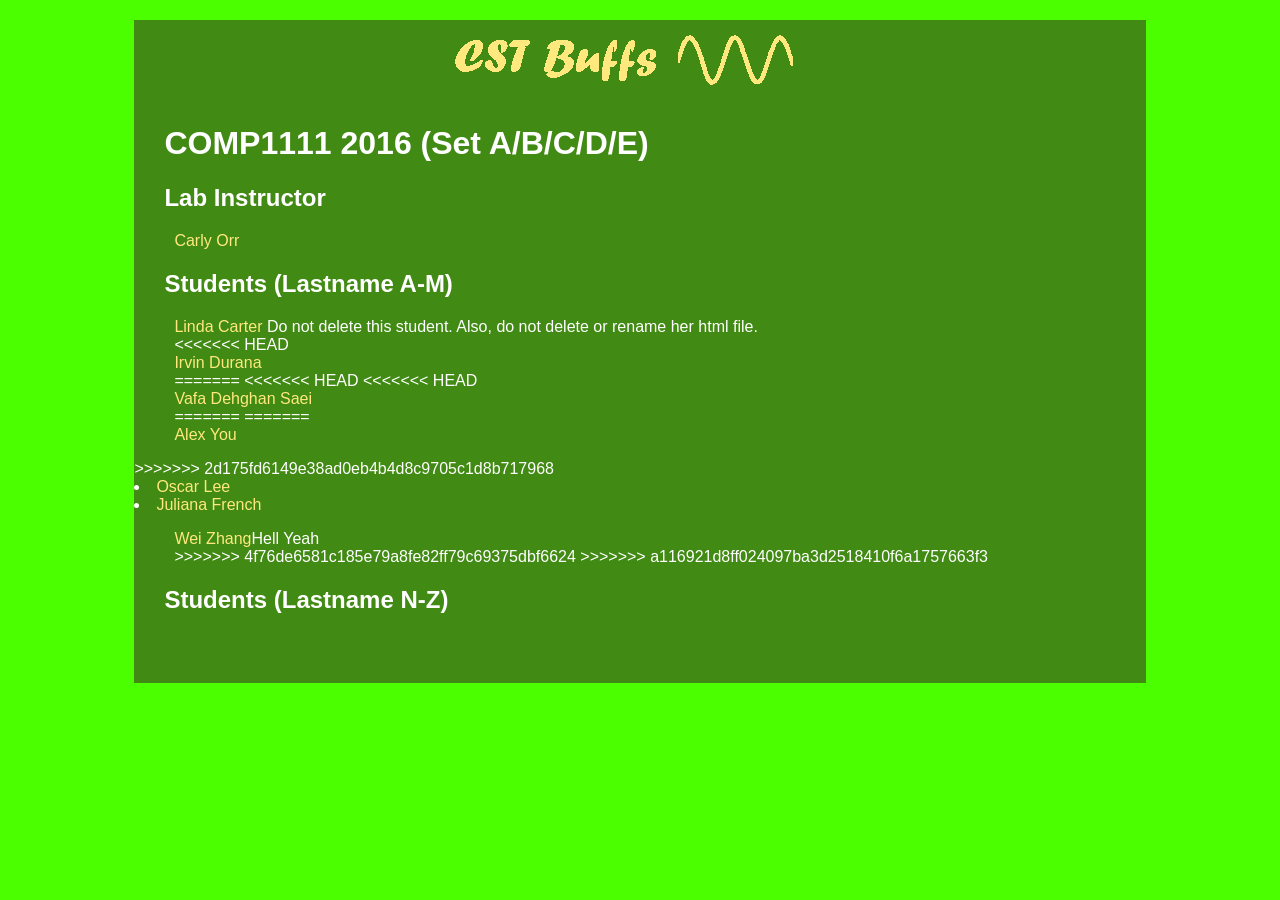
==== Index.html @ 6353e890 "Merge https://github.com/orrbcit/everton" ====
<!DOCTYPE html>

<html lang="en">
    <head>
        <meta charset="utf-8" />
        <title>COMP1111</title>
        <link rel="stylesheet" href="Style/Style.css" />
    </head>
    <body>
    <div  id="container">
        <div id="logo">
            <img src="Images/CstBuffs.png" alt="CST Buffs" />
        </div>
        <h1>COMP1111 2016 (Set A/B/C/D/E)</h1>

        <h2>Lab Instructor</h2>
        <ul>
            <li> <a href="CarlyOrr.html">Carly Orr</a>
            </li>
        </ul>

        <h2>Students  (Lastname A-M)</h2>
        <ul>
            <li><a href="LindaCarter.html">Linda Carter</a> Do not delete this student. Also, do not delete or rename her html file.</li>
<<<<<<< HEAD
			
			<li><a href="Irvin_Durana.html">Irvin Durana</a></li>
=======
<<<<<<< HEAD
<<<<<<< HEAD
			<li><a href="Vafa_DehghanSaei.html"> Vafa Dehghan Saei </a> </li>
=======
=======

            <li><a href="AlexYou.html">Alex You</a></li>
	</ul>
>>>>>>> 2d175fd6149e38ad0eb4b4d8c9705c1d8b717968
			<li><a href="OscarLee.html" target="_blank">Oscar Lee</a></li>
      <li><a href="FrenchJuliana.html">Juliana French</a></li>
        </ul>

        <ul>
            <li><a href="WeiZhang.html">Wei Zhang</a>Hell Yeah</li>
>>>>>>> 4f76de6581c185e79a8fe82ff79c69375dbf6624
>>>>>>> a116921d8ff024097ba3d2518410f6a1757663f3
        </ul>

        <h2>Students (Lastname N-Z)</h2>
        <ul>

        </ul>

    </div>
    </body>
</html>
---- Style/Style.css ----
body {
	font-family: Segoe UI, arial, sans-serif;
	background-color: #4cff00;
	color: #ffffff;
}

img.person {
    width: 120px;
    float:  left;
    padding-left:  30px;
    padding-right:  30px;
}

div#bio {
    width:  80%;
    padding-left:  30px;
}

div#logo {
    padding: 15px;
    margin: 20px auto 0px auto;
    text-align: center;
}

div#container {
	background-color: #418a13;
	min-width:850px;
	margin-left: auto;
	margin-right: auto;
	min-height: 300px;
	margin: 0 auto -4em;
	clear: both;
	margin-left: auto;
	margin-right: auto;
	width: 80%; 
    padding-bottom: 50px;
}

h1, h2, div>a {
    padding-left:  30px;
}

ul>li {
    list-style-type: none;
}

a {
    text-decoration: none;
    color:  #FFE97F;
    outline:  none;
}

img {border:  0;}

a img {outline:  none;}
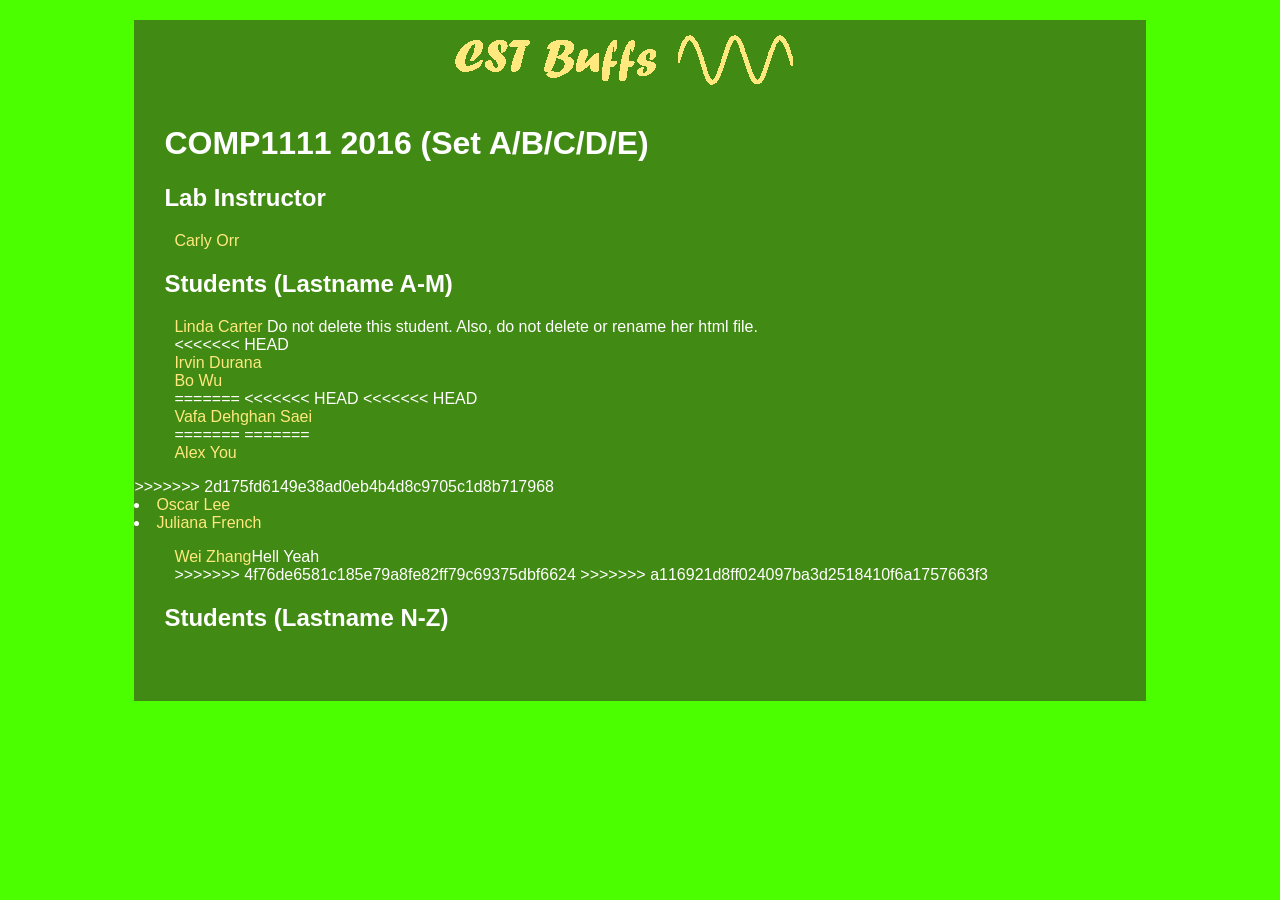
==== commit 504f6b29: "add bo wu link" ====
--- a/Index.html
+++ b/Index.html
@@ -25,6 +25,7 @@
 <<<<<<< HEAD
 			
 			<li><a href="Irvin_Durana.html">Irvin Durana</a></li>
+			<li><a href="BoWu.html">Bo Wu</a></li>
 =======
 <<<<<<< HEAD
 <<<<<<< HEAD
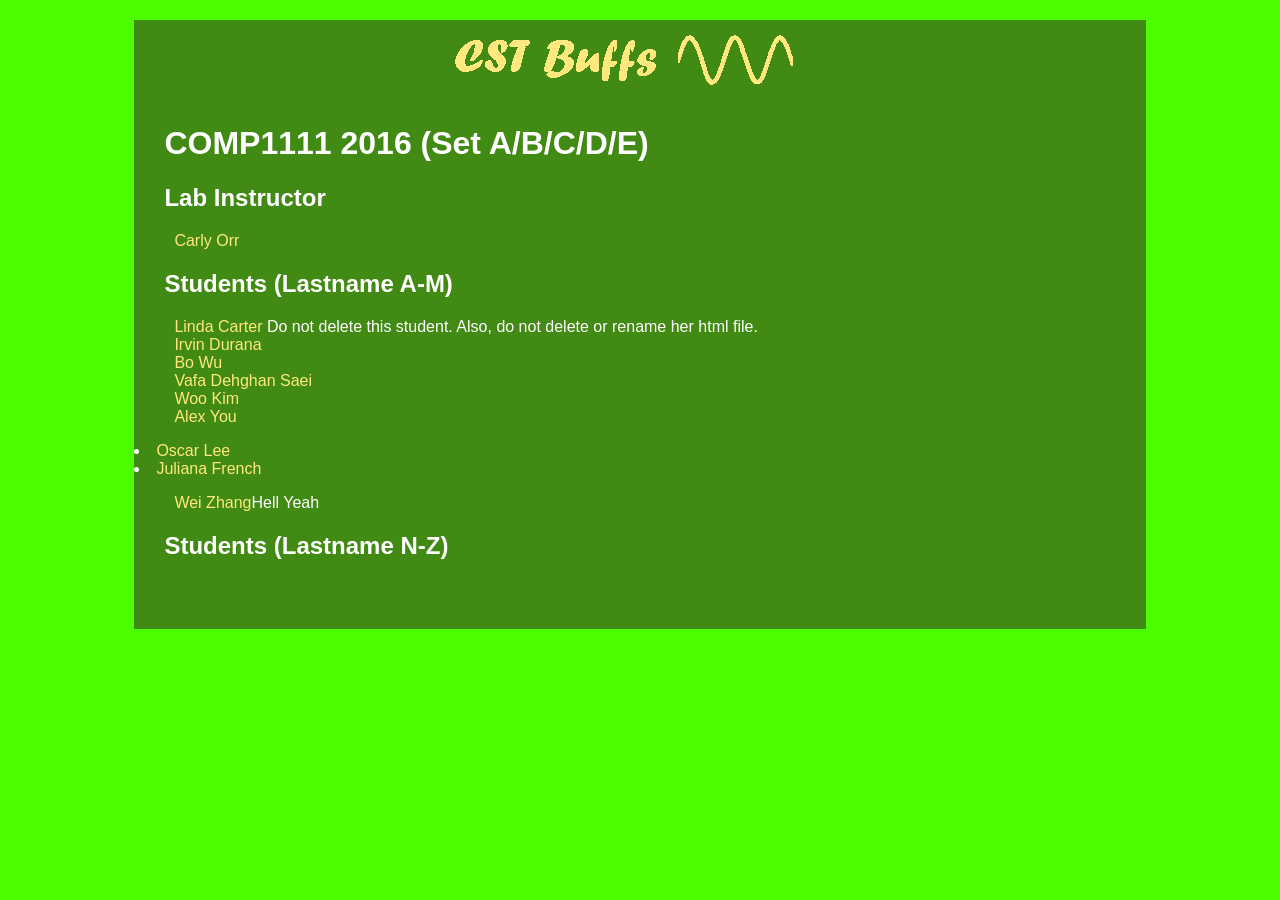
==== commit f8860c34: "woo's in index now wot" ====
--- a/Index.html
+++ b/Index.html
@@ -22,28 +22,23 @@
         <h2>Students  (Lastname A-M)</h2>
         <ul>
             <li><a href="LindaCarter.html">Linda Carter</a> Do not delete this student. Also, do not delete or rename her html file.</li>
-<<<<<<< HEAD
-			
+
+
 			<li><a href="Irvin_Durana.html">Irvin Durana</a></li>
 			<li><a href="BoWu.html">Bo Wu</a></li>
-=======
-<<<<<<< HEAD
-<<<<<<< HEAD
+
 			<li><a href="Vafa_DehghanSaei.html"> Vafa Dehghan Saei </a> </li>
-=======
-=======
+            <li><a href="WooKim.html">Woo Kim</a></li>
 
             <li><a href="AlexYou.html">Alex You</a></li>
-	</ul>
->>>>>>> 2d175fd6149e38ad0eb4b4d8c9705c1d8b717968
+	    </ul>
+
 			<li><a href="OscarLee.html" target="_blank">Oscar Lee</a></li>
       <li><a href="FrenchJuliana.html">Juliana French</a></li>
         </ul>
 
         <ul>
             <li><a href="WeiZhang.html">Wei Zhang</a>Hell Yeah</li>
->>>>>>> 4f76de6581c185e79a8fe82ff79c69375dbf6624
->>>>>>> a116921d8ff024097ba3d2518410f6a1757663f3
         </ul>
 
         <h2>Students (Lastname N-Z)</h2>
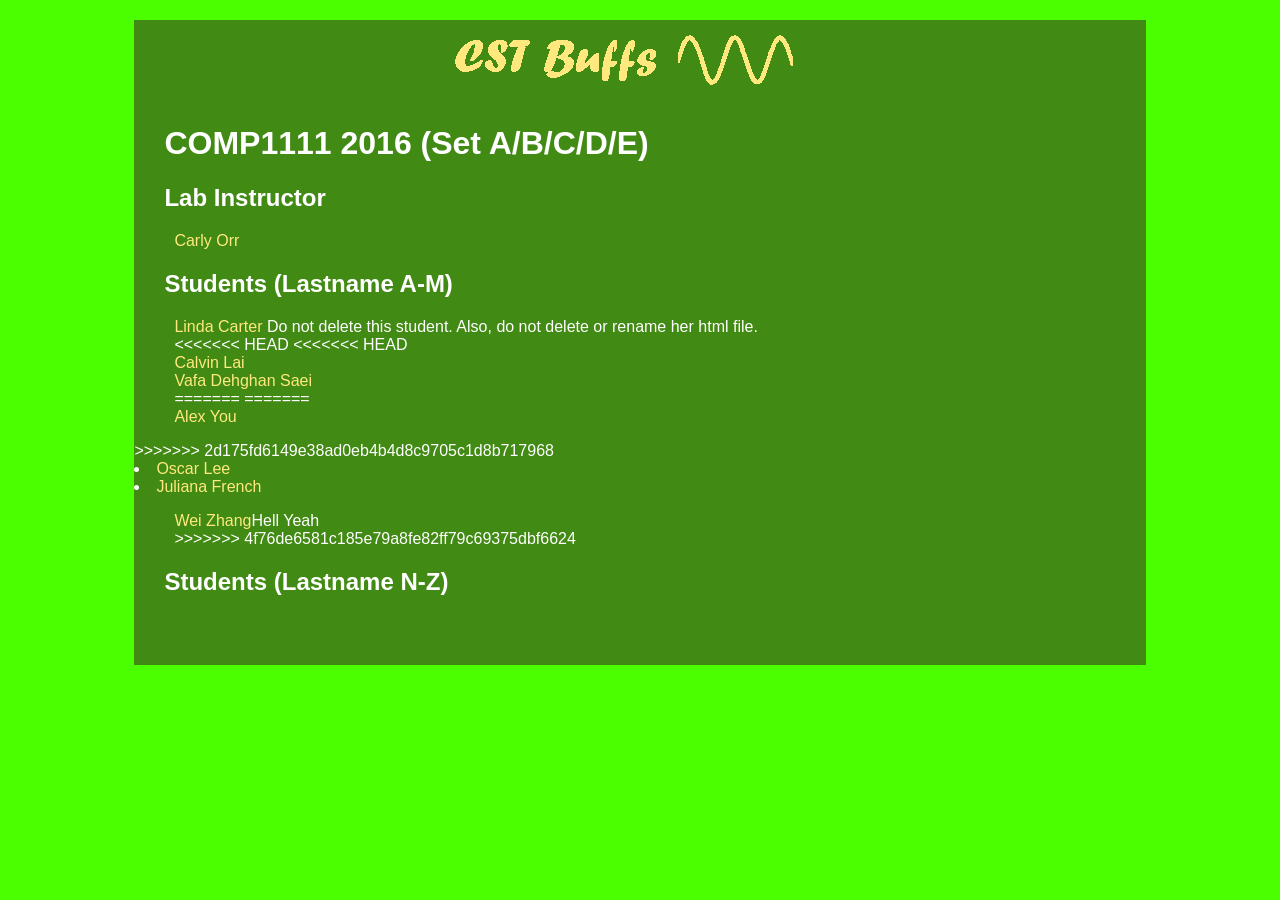
==== commit 5ed47746: "added calvin's files" ====
--- a/Index.html
+++ b/Index.html
@@ -22,23 +22,23 @@
         <h2>Students  (Lastname A-M)</h2>
         <ul>
             <li><a href="LindaCarter.html">Linda Carter</a> Do not delete this student. Also, do not delete or rename her html file.</li>
-
-
-			<li><a href="Irvin_Durana.html">Irvin Durana</a></li>
-			<li><a href="BoWu.html">Bo Wu</a></li>
-
+<<<<<<< HEAD
+<<<<<<< HEAD
+            <li><a href="CalvinLai.html">Calvin Lai</a>
 			<li><a href="Vafa_DehghanSaei.html"> Vafa Dehghan Saei </a> </li>
-            <li><a href="WooKim.html">Woo Kim</a></li>
+=======
+=======
 
             <li><a href="AlexYou.html">Alex You</a></li>
-	    </ul>
-
+	</ul>
+>>>>>>> 2d175fd6149e38ad0eb4b4d8c9705c1d8b717968
 			<li><a href="OscarLee.html" target="_blank">Oscar Lee</a></li>
       <li><a href="FrenchJuliana.html">Juliana French</a></li>
         </ul>
 
         <ul>
             <li><a href="WeiZhang.html">Wei Zhang</a>Hell Yeah</li>
+>>>>>>> 4f76de6581c185e79a8fe82ff79c69375dbf6624
         </ul>
 
         <h2>Students (Lastname N-Z)</h2>
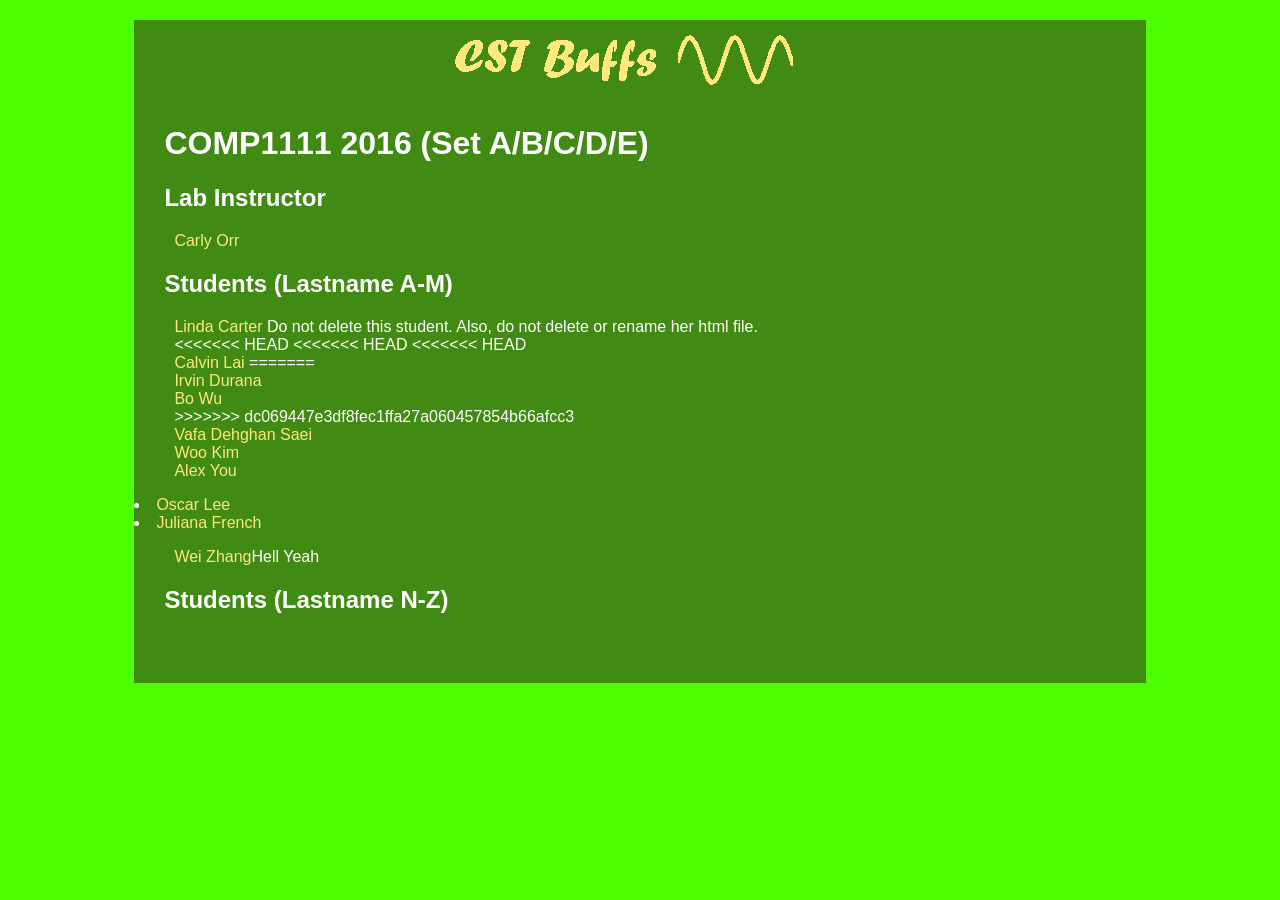
==== commit 23961342: "added other's changes" ====
--- a/Index.html
+++ b/Index.html
@@ -24,21 +24,27 @@
             <li><a href="LindaCarter.html">Linda Carter</a> Do not delete this student. Also, do not delete or rename her html file.</li>
 <<<<<<< HEAD
 <<<<<<< HEAD
+<<<<<<< HEAD
             <li><a href="CalvinLai.html">Calvin Lai</a>
-			<li><a href="Vafa_DehghanSaei.html"> Vafa Dehghan Saei </a> </li>
-=======
 =======
 
+
+			<li><a href="Irvin_Durana.html">Irvin Durana</a></li>
+			<li><a href="BoWu.html">Bo Wu</a></li>
+
+>>>>>>> dc069447e3df8fec1ffa27a060457854b66afcc3
+			<li><a href="Vafa_DehghanSaei.html"> Vafa Dehghan Saei </a> </li>
+            <li><a href="WooKim.html">Woo Kim</a></li>
+
             <li><a href="AlexYou.html">Alex You</a></li>
-	</ul>
->>>>>>> 2d175fd6149e38ad0eb4b4d8c9705c1d8b717968
+	    </ul>
+
 			<li><a href="OscarLee.html" target="_blank">Oscar Lee</a></li>
       <li><a href="FrenchJuliana.html">Juliana French</a></li>
         </ul>
 
         <ul>
             <li><a href="WeiZhang.html">Wei Zhang</a>Hell Yeah</li>
->>>>>>> 4f76de6581c185e79a8fe82ff79c69375dbf6624
         </ul>
 
         <h2>Students (Lastname N-Z)</h2>
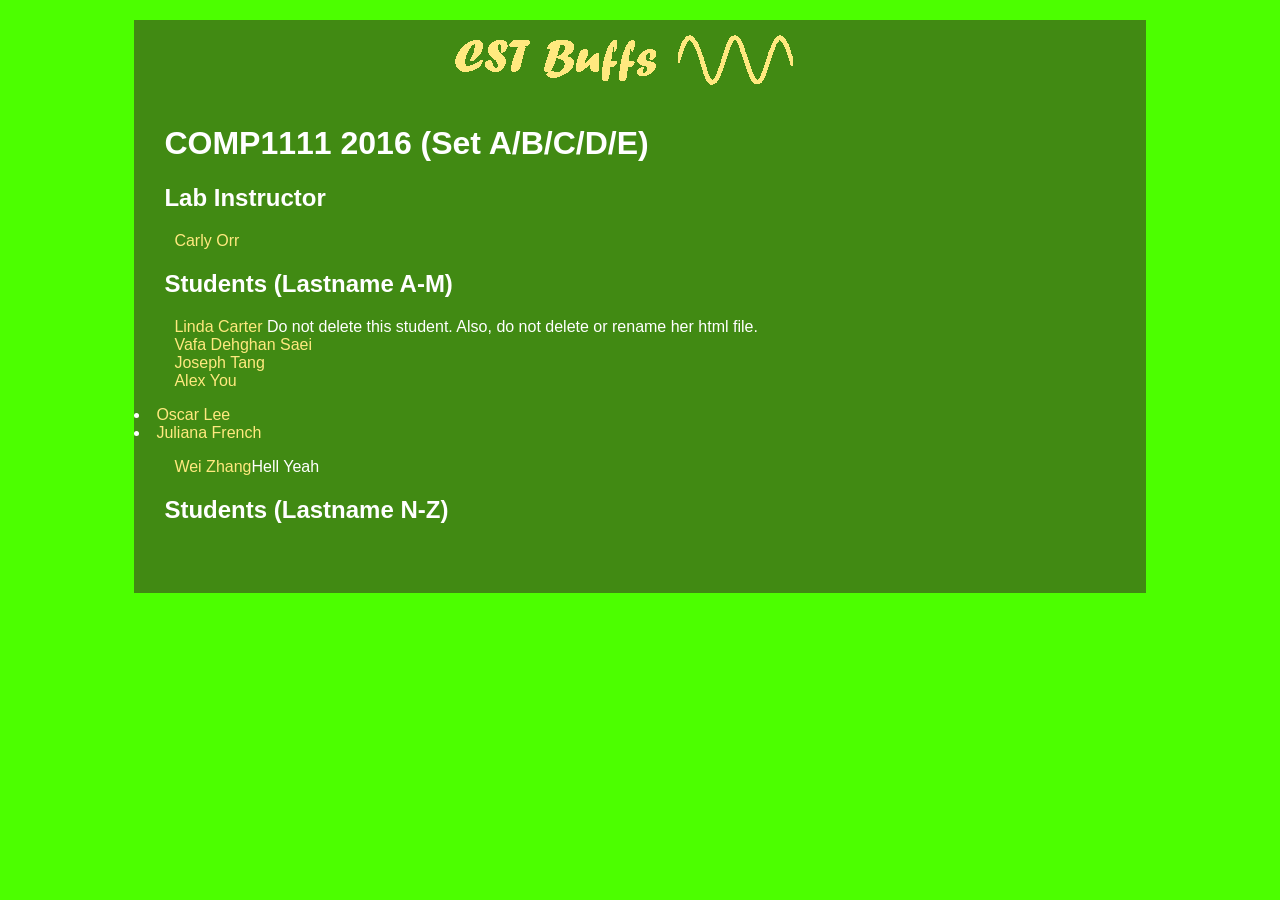
==== commit e0d01dc6: "Joe's files" ====
--- a/Index.html
+++ b/Index.html
@@ -22,22 +22,13 @@
         <h2>Students  (Lastname A-M)</h2>
         <ul>
             <li><a href="LindaCarter.html">Linda Carter</a> Do not delete this student. Also, do not delete or rename her html file.</li>
-<<<<<<< HEAD
-<<<<<<< HEAD
-<<<<<<< HEAD
-            <li><a href="CalvinLai.html">Calvin Lai</a>
-=======
+
+			<li><a href="Vafa_DehghanSaei.html"> Vafa Dehghan Saei </a> </li>
+		<li><a href="TangJoe.html">Joseph Tang </a> <li>
 
 
-			<li><a href="Irvin_Durana.html">Irvin Durana</a></li>
-			<li><a href="BoWu.html">Bo Wu</a></li>
-
->>>>>>> dc069447e3df8fec1ffa27a060457854b66afcc3
-			<li><a href="Vafa_DehghanSaei.html"> Vafa Dehghan Saei </a> </li>
-            <li><a href="WooKim.html">Woo Kim</a></li>
-
             <li><a href="AlexYou.html">Alex You</a></li>
-	    </ul>
+		</ul>
 
 			<li><a href="OscarLee.html" target="_blank">Oscar Lee</a></li>
       <li><a href="FrenchJuliana.html">Juliana French</a></li>
@@ -45,6 +36,7 @@
 
         <ul>
             <li><a href="WeiZhang.html">Wei Zhang</a>Hell Yeah</li>
+
         </ul>
 
         <h2>Students (Lastname N-Z)</h2>
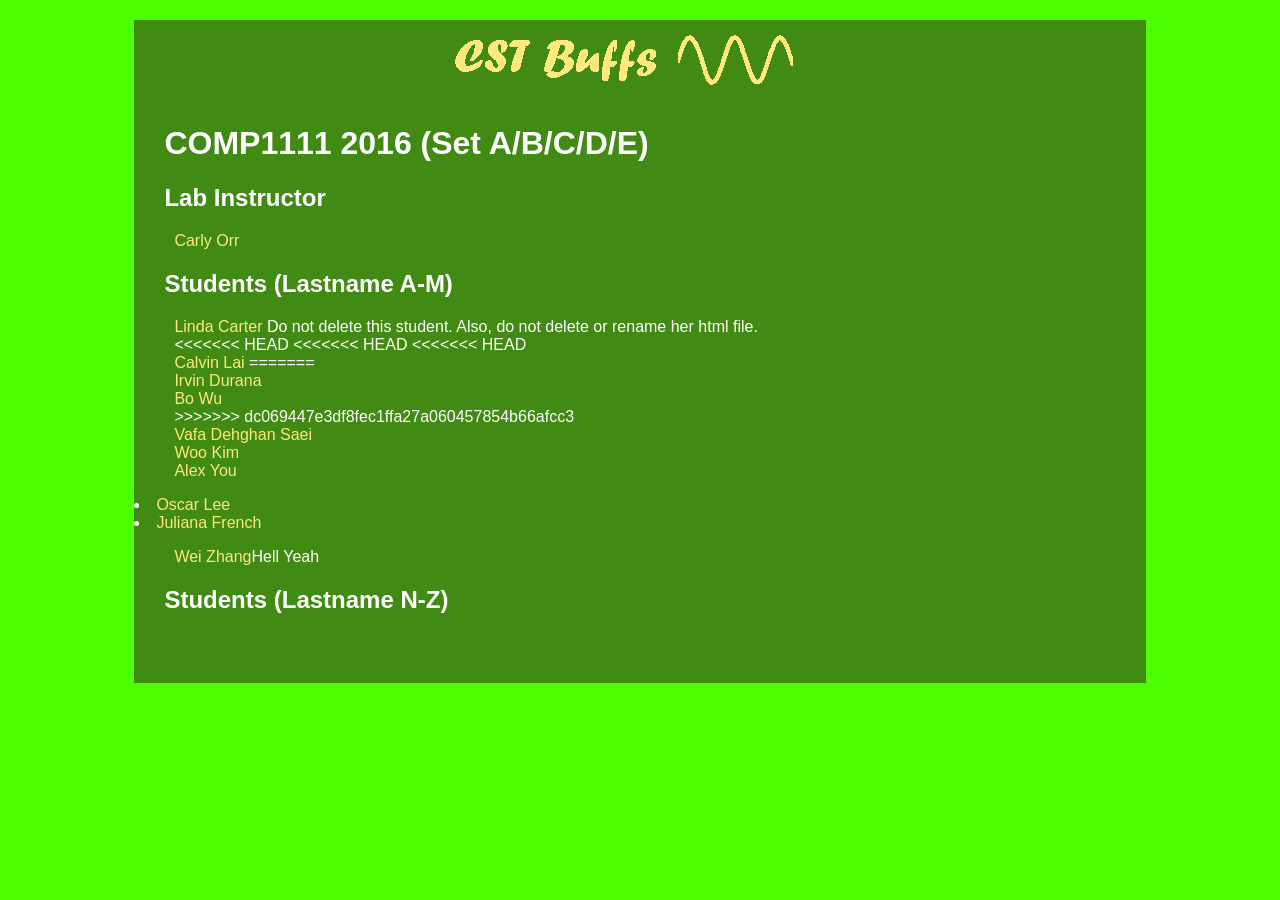
==== commit a36a3436: "Merge branch 'master' of https://github.com/orrbcit/everton" ====
--- a/Index.html
+++ b/Index.html
@@ -22,13 +22,22 @@
         <h2>Students  (Lastname A-M)</h2>
         <ul>
             <li><a href="LindaCarter.html">Linda Carter</a> Do not delete this student. Also, do not delete or rename her html file.</li>
-
-			<li><a href="Vafa_DehghanSaei.html"> Vafa Dehghan Saei </a> </li>
-		<li><a href="TangJoe.html">Joseph Tang </a> <li>
+<<<<<<< HEAD
+<<<<<<< HEAD
+<<<<<<< HEAD
+            <li><a href="CalvinLai.html">Calvin Lai</a>
+=======
 
 
+			<li><a href="Irvin_Durana.html">Irvin Durana</a></li>
+			<li><a href="BoWu.html">Bo Wu</a></li>
+
+>>>>>>> dc069447e3df8fec1ffa27a060457854b66afcc3
+			<li><a href="Vafa_DehghanSaei.html"> Vafa Dehghan Saei </a> </li>
+            <li><a href="WooKim.html">Woo Kim</a></li>
+
             <li><a href="AlexYou.html">Alex You</a></li>
-		</ul>
+	    </ul>
 
 			<li><a href="OscarLee.html" target="_blank">Oscar Lee</a></li>
       <li><a href="FrenchJuliana.html">Juliana French</a></li>
@@ -36,7 +45,6 @@
 
         <ul>
             <li><a href="WeiZhang.html">Wei Zhang</a>Hell Yeah</li>
-
         </ul>
 
         <h2>Students (Lastname N-Z)</h2>
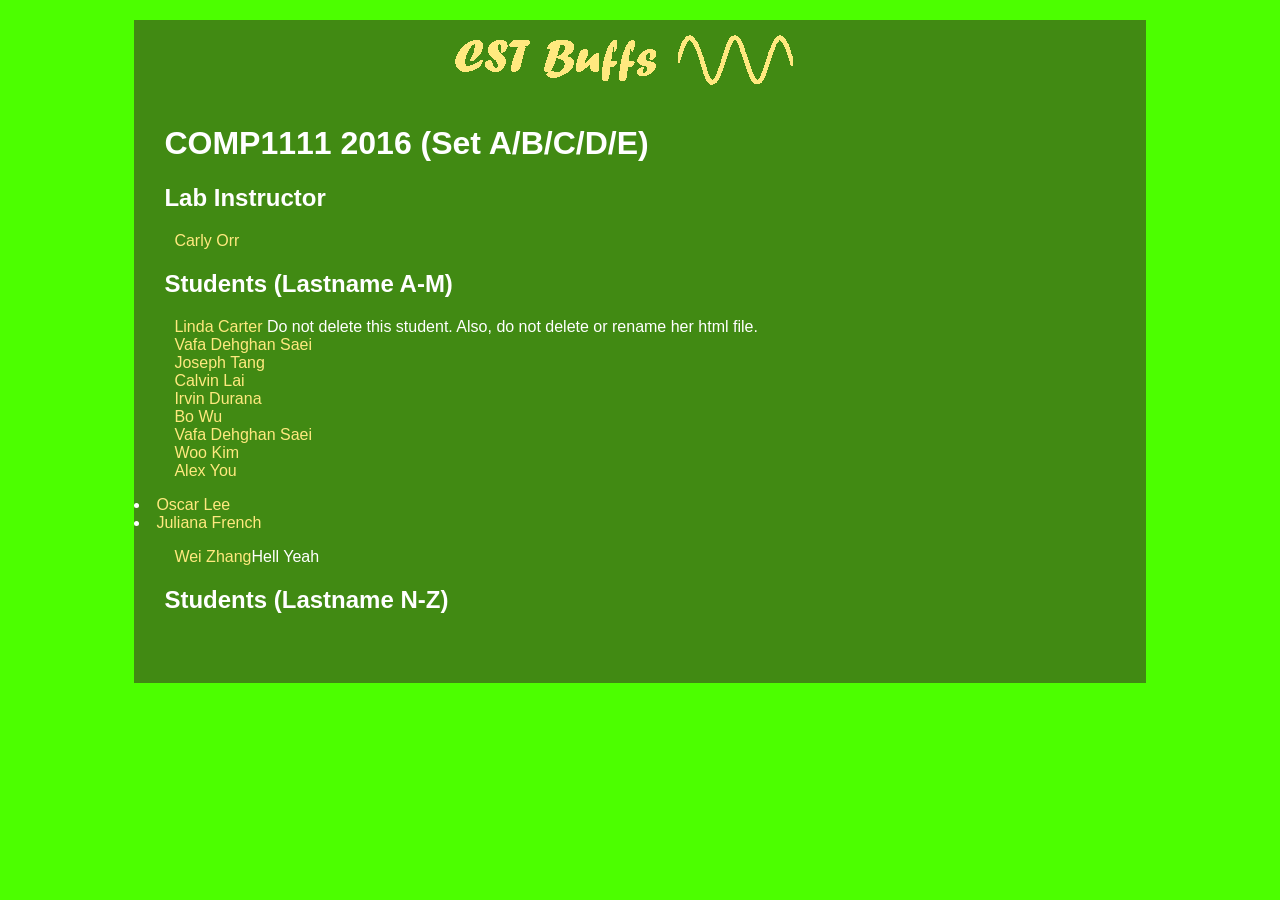
==== commit c8b8fce2: "Joe's files" ====
--- a/Index.html
+++ b/Index.html
@@ -22,22 +22,29 @@
         <h2>Students  (Lastname A-M)</h2>
         <ul>
             <li><a href="LindaCarter.html">Linda Carter</a> Do not delete this student. Also, do not delete or rename her html file.</li>
-<<<<<<< HEAD
-<<<<<<< HEAD
-<<<<<<< HEAD
+
+
+			<li><a href="Vafa_DehghanSaei.html"> Vafa Dehghan Saei </a> </li>
+		<li><a href="TangJoe.html">Joseph Tang </a> <li>
+
+
             <li><a href="CalvinLai.html">Calvin Lai</a>
-=======
+
 
 
 			<li><a href="Irvin_Durana.html">Irvin Durana</a></li>
 			<li><a href="BoWu.html">Bo Wu</a></li>
 
->>>>>>> dc069447e3df8fec1ffa27a060457854b66afcc3
+
 			<li><a href="Vafa_DehghanSaei.html"> Vafa Dehghan Saei </a> </li>
             <li><a href="WooKim.html">Woo Kim</a></li>
 
             <li><a href="AlexYou.html">Alex You</a></li>
+
+		</ul>
+
 	    </ul>
+
 
 			<li><a href="OscarLee.html" target="_blank">Oscar Lee</a></li>
       <li><a href="FrenchJuliana.html">Juliana French</a></li>
@@ -45,6 +52,7 @@
 
         <ul>
             <li><a href="WeiZhang.html">Wei Zhang</a>Hell Yeah</li>
+
         </ul>
 
         <h2>Students (Lastname N-Z)</h2>
